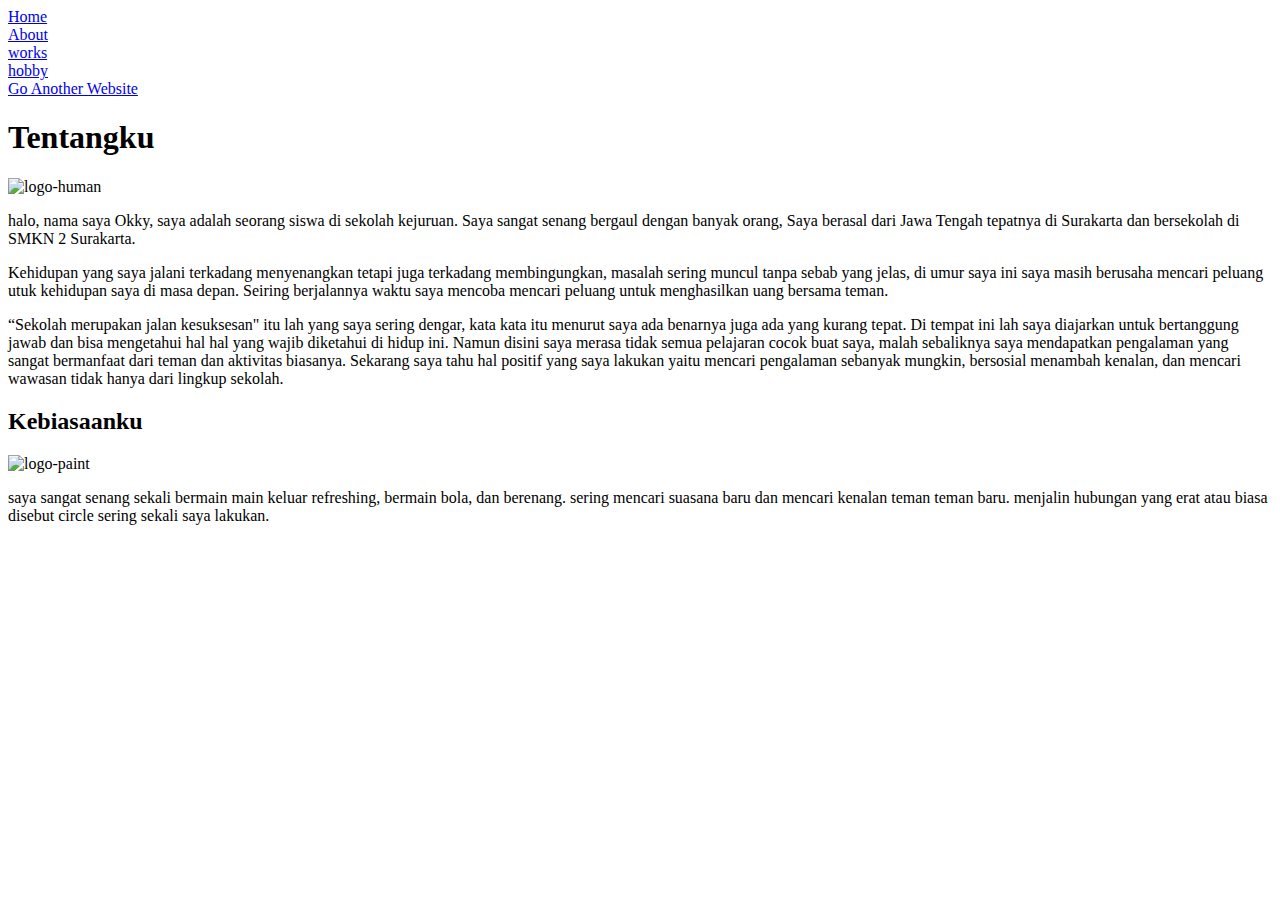
==== about.html @ a103da19 "Rename index.html to about.html" ====
<!DOCTYPE html>
<html lang="en">
<head>
    <meta charset="UTF-8">
    <meta http-equiv="X-UA-Compatible" content="IE=edge">
    <meta name="viewport" content="width=device-width, initial-scale=1.0">
    <title>Document</title>
</head>
<body>
    <a href="/home.html"><li>Home</li></a>
    <a href="/index.html"><li>About</li></a>
    <a href="/works.html"><li>works</li></a>
    <a href="/hobby page.html"><li>hobby</li></a>
    <a href="https://kompas.com"><li>Go Another Website</li></a>

    <h1>Tentangku </h1>
    <img 
    src="http://semuanyajdt.com/wp-content/uploads/2018/09/diri-sendiri.jpg" 
    alt="logo-human"
    width="300px">
    <p>halo, nama  saya Okky, saya adalah seorang siswa di sekolah kejuruan. Saya sangat senang bergaul dengan banyak orang, Saya berasal dari Jawa Tengah tepatnya di Surakarta dan bersekolah di SMKN 2 Surakarta. </p>
    Kehidupan yang saya jalani terkadang menyenangkan tetapi juga terkadang membingungkan, masalah sering muncul tanpa sebab yang jelas,
    di umur saya ini saya masih berusaha mencari peluang utuk kehidupan saya di masa depan.
    Seiring berjalannya waktu saya mencoba mencari peluang untuk menghasilkan uang bersama teman.
    <p>“Sekolah merupakan jalan kesuksesan" itu lah yang saya sering dengar, kata kata itu menurut saya ada benarnya juga ada yang kurang tepat.
     Di tempat ini lah saya diajarkan untuk bertanggung jawab dan bisa mengetahui hal hal yang wajib diketahui di hidup ini. Namun disini saya merasa tidak semua pelajaran cocok buat saya, 
     malah sebaliknya saya mendapatkan pengalaman yang sangat bermanfaat dari teman dan aktivitas biasanya.
     Sekarang saya tahu hal positif yang saya lakukan yaitu mencari pengalaman sebanyak mungkin, bersosial menambah kenalan, dan mencari wawasan tidak hanya dari lingkup sekolah.</p>
    <h2>Kebiasaanku</h2><img 
    src="https://i1.wp.com/sgp1.digitaloceanspaces.com/sk-bucket/2020/07/22005335/siakap-keli-thumbnail-32-2.jpg?fit=900%2C471&ssl=1" 
    alt="logo-paint"
    width="300px">
    <p>saya sangat senang sekali bermain main keluar refreshing, bermain bola, dan berenang. sering mencari suasana baru dan mencari kenalan teman teman baru. menjalin hubungan yang erat atau biasa disebut circle sering sekali saya lakukan. </p>
    <h2></h2>
</body>
</html>
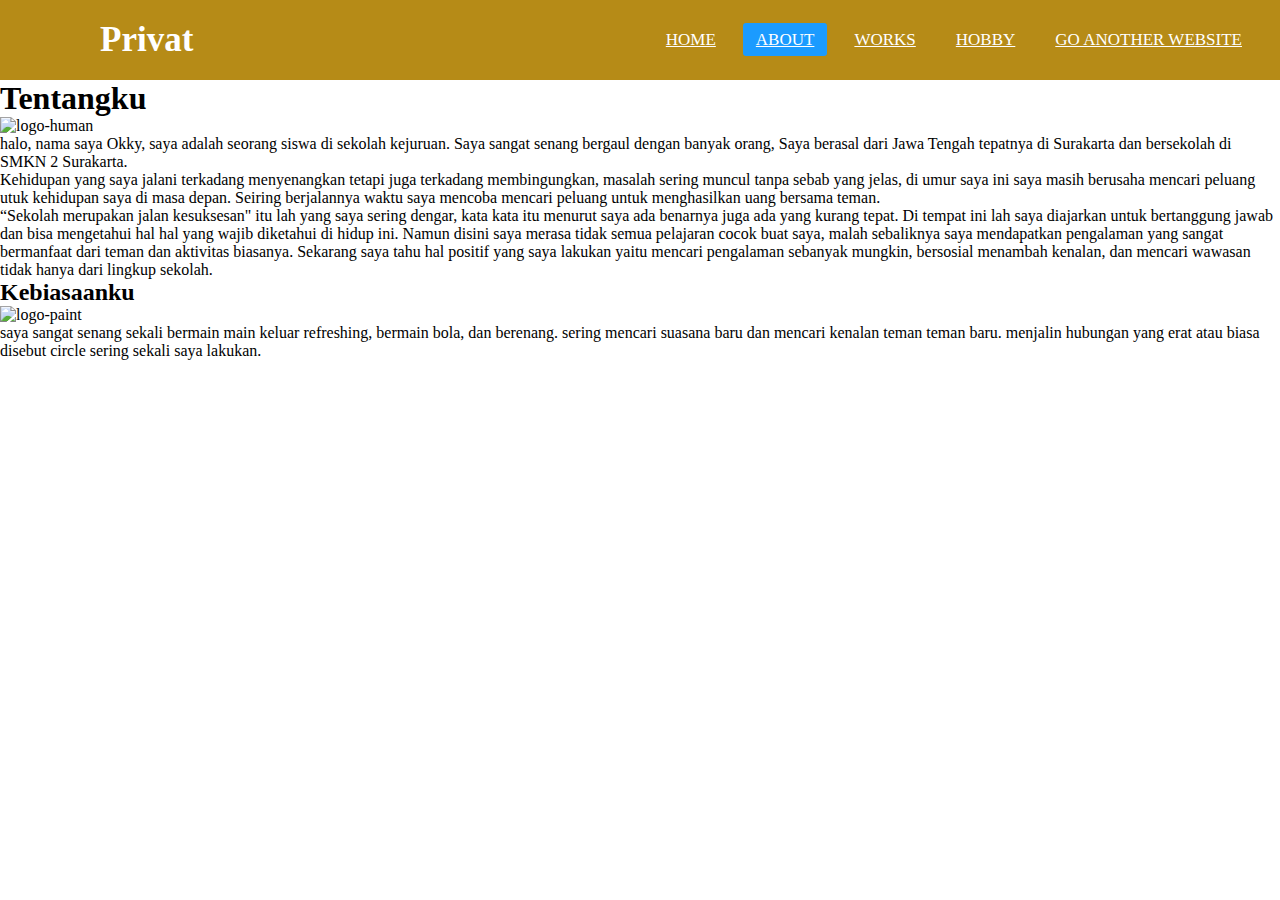
==== commit f841430a: "Add files via upload" ====
--- a/about.html
+++ b/about.html
@@ -5,13 +5,24 @@
     <meta http-equiv="X-UA-Compatible" content="IE=edge">
     <meta name="viewport" content="width=device-width, initial-scale=1.0">
     <title>Document</title>
+    <link rel="stylesheet" href="/style.css">
+    <script src="https://kit.fontawesome.com/a076d05399.js" crossorigin="anonymous"></script>
 </head>
 <body>
-    <a href="/home.html"><li>Home</li></a>
-    <a href="/index.html"><li>About</li></a>
-    <a href="/works.html"><li>works</li></a>
-    <a href="/hobby page.html"><li>hobby</li></a>
-    <a href="https://kompas.com"><li>Go Another Website</li></a>
+    <nav>
+        <input type="checkbox" id="check">
+        <label for="check" class="checkbtn">
+            <i class="fas fa-bars">Menu</i>
+        </label>
+        <label class="logo">Privat</label>
+            <ul>
+                <li><a  href="/home.html">Home</li></a>
+                <li><a class="active"href="/about.html">About</li></a>
+                <li><a href="/works.html">Works</li></a>
+                <li><a href="/hobby page.html">Hobby</li></a>
+                <li><a href="https://kompas.com">Go Another Website</li></a>
+            </ul>   
+    </nav>
 
     <h1>Tentangku </h1>
     <img 
@@ -33,4 +44,4 @@
     <p>saya sangat senang sekali bermain main keluar refreshing, bermain bola, dan berenang. sering mencari suasana baru dan mencari kenalan teman teman baru. menjalin hubungan yang erat atau biasa disebut circle sering sekali saya lakukan. </p>
     <h2></h2>
 </body>
-</html>
+</html>--- a/style.css
+++ b/style.css
@@ -0,0 +1,100 @@
+*{
+    padding: 0;
+    margin: 0;
+    text-emphasis: none;
+    list-style: none;
+    box-sizing: border-box;
+}
+
+body{
+    font-family: 'montserrat';   
+}
+
+nav{
+    background: #b68b17;
+    height: 80px;
+    width: 100%;   
+}
+label.logo{
+    color: white;
+    font-size: 35px ;
+    line-height: 80px;
+    padding: 0 100px;
+    font-weight: bold;
+}
+nav ul{
+    float: right;
+    margin-right: 20px;
+}
+nav ul li{
+    display: inline-block;
+    line-height: 80px;
+    margin: 0 5px;
+}
+nav ul li a{
+    color:white;
+    font-size: 17px;
+    padding: 7px 13px;
+    border-radius:  3px;
+    text-transform: uppercase;
+}
+a.active,a:hover{
+   background:#1b9bff; 
+   transition: .5s;
+}
+.checkbtn{
+    font-size: 30px;
+    color: white;
+    float: right;
+    line-height: 80px;
+    margin-right: 40px;
+    cursor: pointer;
+    display: none;
+}
+#check{
+    display: none;
+}
+
+@media (max-width: 952px){
+    label.logo{
+        font-size: 30px;
+        padding-left: 50px;
+    }
+    nav ul li a{
+        font-size: 16px;
+    }
+}
+@media (max-width: 858px){
+    .checkbtn{
+        display: block;
+    }
+    ul{
+        position: fixed;
+        width: 100%;
+        height: 100vh;
+        background-color: #975e08;
+        top: 80px;
+        left: -100%;
+        text-align: center;
+        transition: all .5s;
+    }
+    nav ul li{
+        display: block;
+        margin: 50px 0;
+        line-height: 30px;
+    }
+
+
+    nav ul li a{
+        font-size: 20px;
+    }
+    a:hover,a.active{
+        background: none;
+        color: #0082e6;
+    }
+    #check:checked ~ ul{
+        left: 0;
+    }   
+    
+}
+
